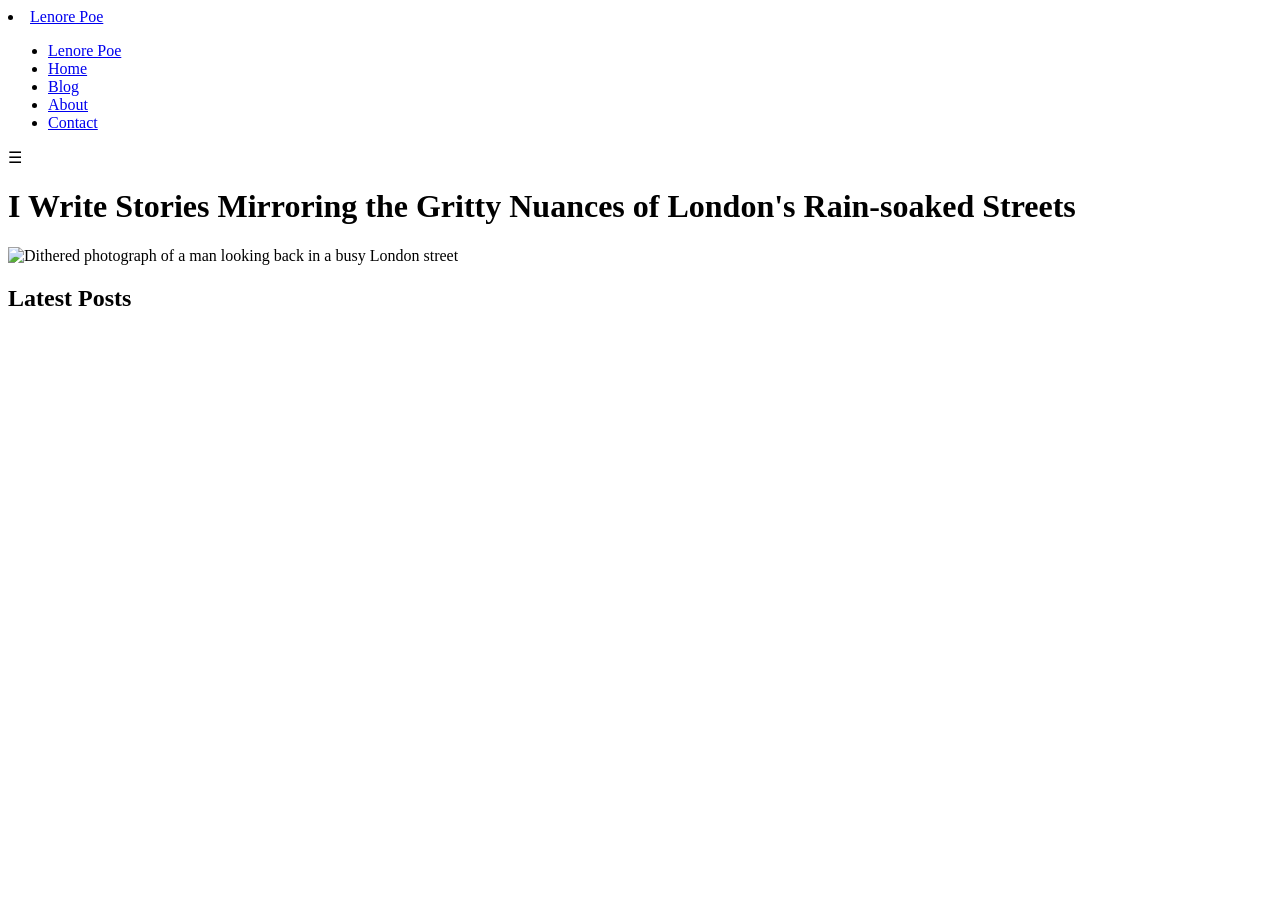
==== index.html @ da3b43bb "Adds: feat new carousel" ====
<!DOCTYPE html>
<html lang="en">

<head>
    <meta charset="UTF-8">
    <meta name="viewport" content="width=device-width, initial-scale=1.0">
    <link rel="stylesheet" href="/css/styles.css">
    <link rel="stylesheet" href="/css/theme.css">
    <link rel="stylesheet" href="/css/header.css">
    <link rel="preconnect" href="https://fonts.googleapis.com">
    <link rel="preconnect" href="https://fonts.gstatic.com" crossorigin>
    <link
        href="https://fonts.googleapis.com/css2?family=EB+Garamond:ital,wght@0,400..800;1,400..800&family=Roboto+Mono:ital,wght@0,100..700;1,100..700&display=swap"
        rel="stylesheet">
        <link rel="stylesheet" href="/styles.css">
    <script type="module" src="../js/index.mjs"></script>
    <script src="https://kit.fontawesome.com/1603b9c209.js" crossorigin="anonymous"></script>
    <!-- Hotjar Tracking Code for Project Exam1 -->
    <script>
        (function (h, o, t, j, a, r) {
            h.hj = h.hj || function () { (h.hj.q = h.hj.q || []).push(arguments) };
            h._hjSettings = { hjid: 3870828, hjsv: 6 };
            a = o.getElementsByTagName('head')[0];
            r = o.createElement('script'); r.async = 1;
            r.src = t + h._hjSettings.hjid + j + h._hjSettings.hjsv;
            a.appendChild(r);
        })(window, document, 'https://static.hotjar.com/c/hotjar-', '.js?sv=');
    </script>
    <title>Document</title>
</head>
<header>

    <nav id="navbar">
        <li class="brand-mobile"><a href="index.html">Lenore Poe</a></li>
        <ul>
            <li class="brand"><a href="index.html">Lenore Poe</a></li>
            <li class="nav-link"><a href="index.html">Home</a></li>
            <li class="nav-link"><a href="posts.html">Blog</a></li>
            <li class="nav-link"><a href="about.html">About</a></li>
            <li class="nav-link"><a href="contact.html">Contact</a></li>

        </ul>
        <div id="menu-toggle">&#9776;</div>

    </nav>
</header>

<body>
    <h1 class="landing-heading">I Write Stories Mirroring the Gritty Nuances of London's Rain-soaked Streets</h1>
    <img class="img-about" src="../images/dither_it_zach-rowlandson-v9lRyqS8148-unsplash(1).png"
        alt="Dithered photograph of a man looking back in a busy London street">
    <h2 class="latest-posts">Latest Posts</h2>


    <div class="slideshowContainer">

    </div>

    <footer>
        <footer>
            <div class="container-socialmedia">
                <div><i class="fa-brands fa-square-facebook fa-2x"></i></div>
                <div><i class="fa-brands fa-square-instagram fa-2x"></i></div>
                <div><i class="fa-brands fa-linkedin fa-2x"></i></div>
                <div><i class="fa-brands fa-square-x-twitter fa-2x"></i></div>
            </div>
        </footer>

</body>

</html>
---- styles.css ----
/* [<] [cards] [>] */
.slideshowContainer {
  display: block;
  width: 100%;
  max-width: 1200px;
  margin: 0 auto 4rem;
  padding: 0 1rem;
  box-sizing: border-box;
}
 
.carousel-track {
  display: grid;
  grid-auto-flow: column;
  grid-auto-columns: 85%;     
  gap: 1rem;
  overflow-x: auto;
  scroll-snap-type: x mandatory;
  scrollbar-width: none;
  list-style: none;
  margin: 0;
}
 
@media (min-width: 600px) {
  .carousel-track {
    grid-auto-columns: calc((100% - 1rem) / 2);
  }
}

@media (min-width: 900px) {
  .carousel-track {
    grid-auto-columns: calc((100% - 2rem) / 3);
  }
}
 
@media (prefers-reduced-motion:no-preference) {
  .carousel-track {
    scroll-behavior: smooth;
  }
}

.carousel-nav {
  display: flex;
  justify-content: flex-start;
  gap: 1rem;
  margin-top: 1.5rem;
}
 
.carousel-btn {
  width: 3rem;
  height: 3rem;
  border-radius: 20%;
  background: #fafafa;
  color: inherit;
  font-size: 1rem;
  cursor: pointer;
}
 
.card {
  position: relative;
  scroll-snap-align: start;
  overflow: hidden;
}
 
.card-img {
  display: block;
  width: 100%;
  aspect-ratio: 3 / 2;
  object-fit: cover;
}
 
.card-text {
  padding-top: 1rem;
}
 
.card h3 {
  margin: 0 0 0.5rem;
  font-size: 1.5rem;

}
 
.card h3 a {
  color: inherit;
  text-decoration: none;
}

.card h3 a::after {
  content: "";
  position: absolute;
  inset: 0;
}
 
.card:hover h3 a {
  text-decoration: underline;
}

.card-excerpt p {
  margin: 0;
  line-height: 1.5;
  display: -webkit-box;
  -webkit-box-orient: vertical;
  -webkit-line-clamp: 4;
  overflow: hidden;
}
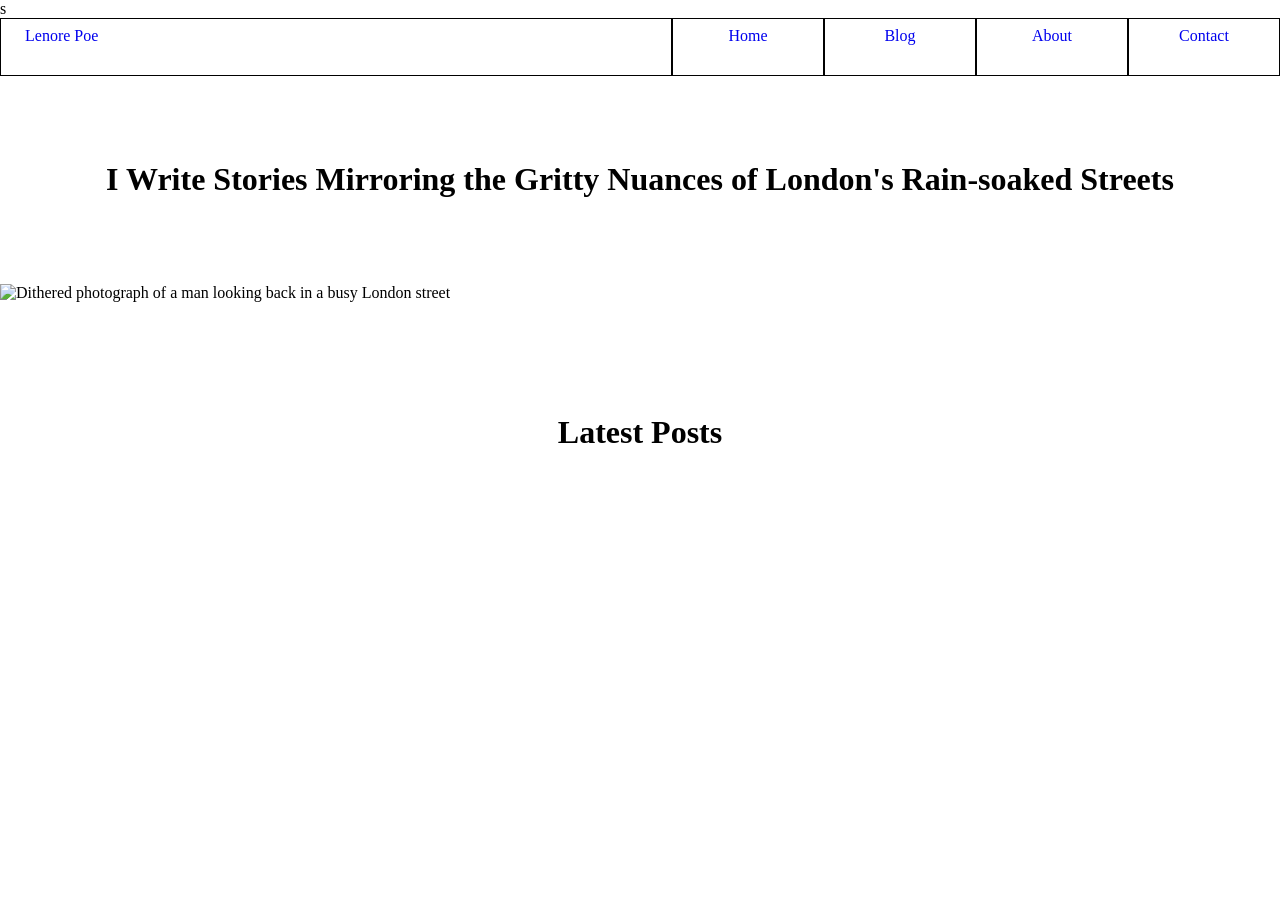
==== commit 6d146524: "fix:refactors hamburgermenue, removes border  and refactors css" ====
--- a/index.html
+++ b/index.html
@@ -12,7 +12,7 @@
     <link
         href="https://fonts.googleapis.com/css2?family=EB+Garamond:ital,wght@0,400..800;1,400..800&family=Roboto+Mono:ital,wght@0,100..700;1,100..700&display=swap"
         rel="stylesheet">
-        <link rel="stylesheet" href="/styles.css">
+       s
     <script type="module" src="../js/index.mjs"></script>
     <script src="https://kit.fontawesome.com/1603b9c209.js" crossorigin="anonymous"></script>
     <!-- Hotjar Tracking Code for Project Exam1 -->
@@ -40,8 +40,7 @@
             <li class="nav-link"><a href="contact.html">Contact</a></li>
 
         </ul>
-        <div id="menu-toggle">&#9776;</div>
-
+<button id="menu-toggle" aria-label="Menu" aria-expanded="false">&#9776;</button>
     </nav>
 </header>
 
--- a/css/styles.css
+++ b/css/styles.css
@@ -0,0 +1,338 @@
+.container-posts {
+  display: grid;
+  grid-template-columns: repeat(auto-fit, 20rem);
+  grid-gap: 5rem;
+  justify-content: center;
+  margin-top: 5rem;
+}
+
+.blog-posts {
+  background-color: var(--background-color-card);
+  height: 400px;
+  width: 300px;
+  padding: 1rem;
+  border: 2px solid #010101;
+  border-bottom: 5px solid #010101;
+  box-shadow: var(--bs-default);
+}
+
+.button-container {
+  margin-top: 5rem;
+  display: flex;
+  justify-content: center;
+}
+
+.button {
+  font-family: var(--font-family-base);
+  font-size: var(--fs-base-paragraph);
+  background-color: var(--darker-primary-color);
+  color: var(--primary-light-font-color);
+  text-decoration: none;
+  padding: 0.8rem 2.5rem;
+  border: 2px solid black;
+  border-bottom: 2.5px solid #010101;
+  box-shadow: var(--bs-default);
+}
+
+.button:link {
+  color: var(--primary-light-font-color);
+}
+
+.button:visited {
+  color: var(--primary-light-font-color);
+}
+
+.button:focus {
+  background: var(--primary-color);
+}
+
+.button:hover {
+  background: var(--lighter-primary-color);
+}
+
+.button:active {
+  background: var(--darker-primary-color);
+  color: var(--primary-light-font-color);
+}
+
+.link {
+  color: var(--secondary-color);
+  font-weight: var(--fw-base-bold);
+  text-decoration: underline;
+}
+
+.link:link {
+  color: var(--secondary-color);
+}
+
+.link:visited {
+  color: var(--secondary-color);
+}
+
+.link:focus {
+  text-decoration: none;
+  background: var(--lighter-secondary-color);
+}
+
+.link:hover {
+  text-decoration: none;
+  background: var(--lighter-secondary-color);
+}
+
+.link:active {
+  background: var(--secondary-color);
+  color: var(--lighter-secondary-color);
+}
+
+/* Contact page */
+
+.contact-container .contact-title,
+.contact-text {
+  margin: 2rem;
+  padding: 1rem 3rem 2rem;
+}
+
+.form-container {
+  display: grid;
+  grid-template-columns: repeat(auto-fit, minmax(200px, 0.6fr));
+  background-color: var(--background-color-card);
+  gap: 5px;
+  justify-content: center;
+  margin: 1rem;
+  padding: 1rem;
+}
+
+.contact-error {
+  grid-row: 5;
+  color: var(--secondary-color);
+}
+
+input {
+  width: 100%;
+  box-sizing: border-box;
+  height: 3rem;
+  margin-bottom: 1rem;
+
+  border: solid var(--primary-color) 0.2px;
+  border-bottom: solid var(--darker-primary-color) 3px;
+}
+
+#message {
+  height: 10rem;
+  resize: vertical;
+}
+
+.contact-button {
+  font-family: var(--font-family-base);
+  font-size: var(--fs-base-paragraph);
+  background-color: var(--darker-primary-color);
+  color: var(--primary-light-font-color);
+  text-decoration: none;
+  padding: 0.8rem 2.5rem;
+  margin-top: 15px;
+  border: 2px solid black;
+  border-bottom: 2.5px solid #010101;
+  box-shadow: var(--bs-default);
+  width: 100%;
+}
+
+.contact-button:hover {
+  background: var(--lighter-primary-color);
+}
+
+.contact-button:active {
+  background: var(--darker-primary-color);
+  color: var(--primary-light-font-color);
+}
+
+/* About page */
+
+.about-container {
+  margin: 2rem;
+}
+
+.img-about {
+  width: 100%;
+  height: 20rem;
+  object-fit: cover;
+  border: 0.2px solid var(--primary-color);
+  border-bottom: 3px solid var(--darker-primary-color);
+}
+
+.about-container p {
+  margin: 1rem 8rem;
+}
+
+.about-title {
+  margin: 1rem 8rem;
+}
+
+@media screen and (max-width: 999px) {
+  .about-container p {
+    margin: auto;
+  }
+
+  .about-title {
+    margin: auto;
+  }
+}
+
+/*Index*/
+
+.landing-heading {
+  text-align: center;
+  padding: 4rem;
+}
+.latest-posts {
+  text-align: center;
+  margin: 5rem auto 2rem;
+  padding: 0 1rem;
+  font-size: 2rem;
+}
+
+@media (min-width: 900px) {
+  .latest-posts {
+    margin: 7rem auto 2.5rem;
+    
+  }
+}
+.slideshowContainer {
+  display: flex;
+  flex-direction: column;
+  gap: 1.5rem;
+  width: 100%;
+  max-width: 1400px;
+  margin: 0 auto 4rem;
+  padding: 0 1rem;
+  box-sizing: border-box;
+}
+
+.carousel-track {
+  display: grid;
+  grid-auto-flow: column;
+  grid-auto-columns: 90%;
+  gap: 1.5rem;
+  overflow-x: auto;
+  scroll-snap-type: x mandatory;
+  scrollbar-width: none;
+  list-style: none;
+  margin: 0;
+  padding: 0;
+}
+
+.carousel-track::-webkit-scrollbar {
+  display: none;
+}
+
+/* tablet: one big card with the next one peeking in */
+@media (min-width: 600px) {
+  .carousel-track {
+    grid-auto-columns: 75%;
+  }
+}
+
+/* desktop: two large cards */
+@media (min-width: 900px) {
+  .carousel-track {
+    grid-auto-columns: calc((100% - 1.5rem) / 2);
+  }
+
+  .card h3 {
+    font-size: 1.875rem;
+  }
+
+  .card-excerpt p {
+    font-size: 1.0625rem;
+  }
+}
+
+@media (prefers-reduced-motion: no-preference) {
+  .carousel-track {
+    scroll-behavior: smooth;
+  }
+}
+
+/* nav sits under the cards, centered */
+.carousel-nav {
+  position: static;
+  display: flex;
+  justify-content: center;
+  align-items: center;
+  gap: 1rem;
+}
+
+.carousel-btn {
+  position: static;
+  transform: none;
+  width: 3rem;
+  height: 3rem;
+  border: 1px solid currentColor;
+  border-radius: 20%;
+  background: #fafafa;
+  color: inherit;
+  font-size: 1rem;
+  cursor: pointer;
+}
+
+.card {
+  position: relative;
+  scroll-snap-align: start;
+  overflow: hidden;
+}
+
+.card-img {
+  display: block;
+  width: 100%;
+  aspect-ratio: 3 / 2;
+  object-fit: cover;
+}
+
+.card-text {
+  padding-top: 1rem;
+}
+
+.card h3 {
+  margin: 0 0 0.5rem;
+  font-size: 1.5rem;
+}
+
+.card h3 a {
+  color: inherit;
+  text-decoration: none;
+}
+
+.card h3 a::after {
+  content: "";
+  position: absolute;
+  inset: 0;
+}
+
+.card:hover h3 a {
+  text-decoration: underline;
+}
+
+.card-excerpt p {
+  margin: 0;
+  line-height: 1.5;
+  display: -webkit-box;
+  -webkit-box-orient: vertical;
+  -webkit-line-clamp: 4;
+  overflow: hidden;
+}
+
+.blogImage {
+  width: 100%;
+  max-height: 200px;
+  object-fit: cover;
+}
+
+.spacer {
+  padding-bottom: 2rem;
+}
+
+.container-socialmedia {
+  padding: 4rem;
+  display: flex;
+  gap: 3rem;
+  justify-content: center;
+}
--- a/css/header.css
+++ b/css/header.css
@@ -0,0 +1,101 @@
+body {
+    margin: 0;
+    padding: 0;
+}
+
+nav ul {
+    margin: 0;
+    list-style: none;
+    display: grid;
+    grid-template-columns: 1fr auto auto auto auto;
+    justify-items: stretch;
+    font-size: var(--fs-base-paragraph);
+    background-color: var(--background-color-card);
+    color: var(--pirmary-dark-font-color);
+    box-shadow: var(--bs-default);
+
+}
+
+.brand {
+    border: 1px solid black;
+    padding-left: 1rem;
+
+}
+
+.nav-link {
+    border: 1px solid #010101;
+    text-align: center;
+    width: 150px;
+}
+
+ul {
+    padding-left: 0;
+}
+
+nav a {
+    padding: 0.5rem;
+    display: block;
+    text-decoration: none;
+    height: 2.5rem;
+}
+
+
+@media screen and (max-width: 999px) {
+    nav ul {
+        display: none;
+        text-align: center;
+    }
+
+    nav ul.active {
+        display: block;
+
+    }
+
+#menu-toggle {
+    display: block;
+    position: absolute;
+    font-size: 1.8rem;
+    color: var(--pirmary-dark-font-color);
+    top: -4px;
+    right: 0;
+    padding: 1rem;
+    border: none;
+    background: none;
+    box-shadow: none;
+    cursor: pointer;
+}
+
+#menu-toggle:focus-visible {
+    outline: 2px solid var(--pirmary-dark-font-color);
+    outline-offset: -4px;
+}
+
+    .brand {
+        display: none;
+
+    }
+
+    .nav-link {
+        display: block;
+        width: 100%;
+    }
+
+    .brand-mobile {
+        display: block;
+
+        top: 0;
+        right: 0;
+        margin: 1rem;
+    }
+
+}
+
+@media screen and (min-width: 1000px) {
+    #menu-toggle {
+        display: none;
+    }
+
+    .brand-mobile {
+        display: none;
+    }
+}
